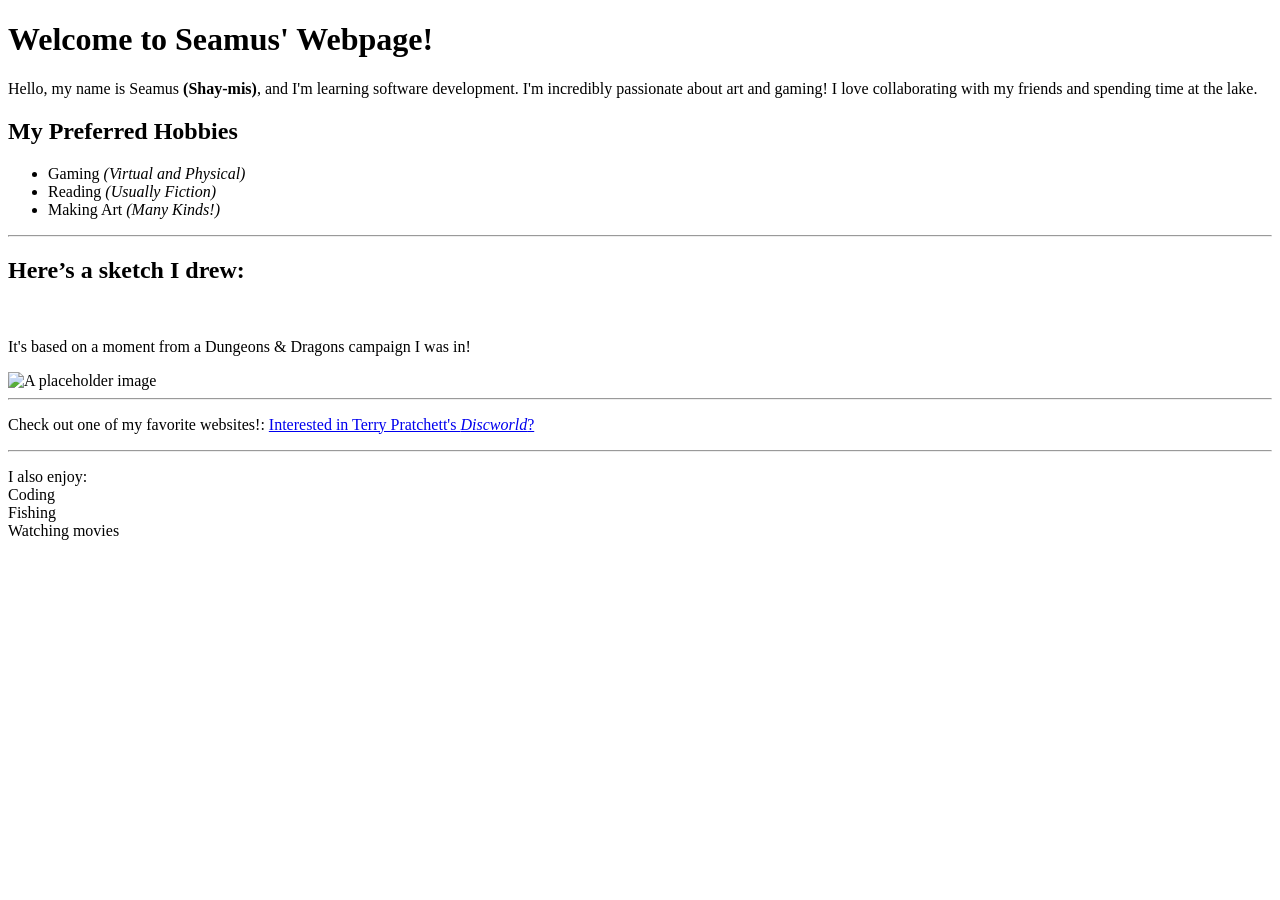
==== index.html @ 5c61b246 "Add files via upload" ====
<!DOCTYPE html>
<html>
<head>
    <meta charset="UTF-8" />
    <title>title</title>
</head>
<body>
    <h1>Welcome to Seamus' Webpage!</h1>
    <p>Hello, my name is Seamus <strong>(Shay-mis)</strong>, and I'm learning software development. I'm incredibly passionate about art and gaming! I love collaborating with my friends and spending time at the lake.</p>
    <h2>My Preferred Hobbies</h2> <ul> <li>Gaming <em>(Virtual and Physical)</em></li> <li>Reading <em>(Usually Fiction)</em></li> <li>Making Art <em>(Many Kinds!)</em></li></ul>
    <hr>
    <h2>Here’s a sketch I drew:</h2> <br> <p> It's based on a moment from a Dungeons & Dragons campaign I was in!</p> <img src="https://media.discordapp.net/attachments/886178938005622786/1248844467813748746/Before_Impact.jpg?ex=6856d2cb&is=6855814b&hm=9385c8012977789c869b02b0530579d34fd9028575b749595bc51ebc59bd146f&=&format=webp&width=486&height=864" alt="A placeholder image"> 
    <hr> 
    <p>Check out one of my favorite websites!: <a href="https://www.discworldemporium.com/reading-order/" target="_blank">Interested in Terry Pratchett's <em>Discworld</em>?</a></p> 
    <hr>
    <p>I also enjoy:<br>Coding<br>Fishing<br>Watching movies</p> 

</body>
</html>
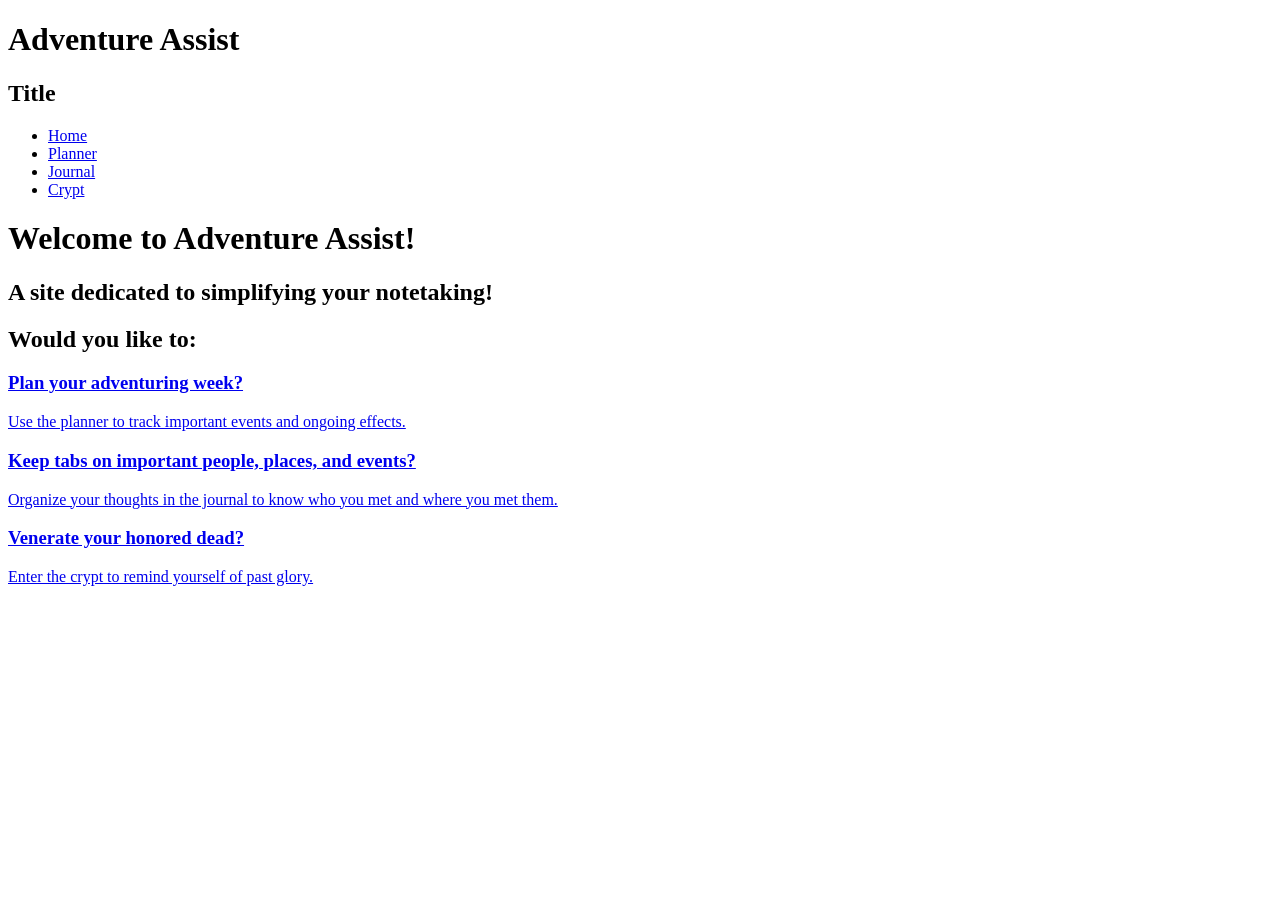
==== commit 895b010a: "Update index.html for Adventure Assist Replaced the old content with a new structure for the Adventu" ====
--- a/index.html
+++ b/index.html
@@ -1,19 +1,69 @@
 <!DOCTYPE html>
-<html>
+<html lang="en">
+
 <head>
-    <meta charset="UTF-8" />
-    <title>title</title>
+   <meta charset="utf-8">
+   <link rel="stylesheet" href="styles.css">
+
+   <title>Home</title>
+
 </head>
+
 <body>
-    <h1>Welcome to Seamus' Webpage!</h1>
-    <p>Hello, my name is Seamus <strong>(Shay-mis)</strong>, and I'm learning software development. I'm incredibly passionate about art and gaming! I love collaborating with my friends and spending time at the lake.</p>
-    <h2>My Preferred Hobbies</h2> <ul> <li>Gaming <em>(Virtual and Physical)</em></li> <li>Reading <em>(Usually Fiction)</em></li> <li>Making Art <em>(Many Kinds!)</em></li></ul>
-    <hr>
-    <h2>Here’s a sketch I drew:</h2> <br> <p> It's based on a moment from a Dungeons & Dragons campaign I was in!</p> <img src="https://media.discordapp.net/attachments/886178938005622786/1248844467813748746/Before_Impact.jpg?ex=6856d2cb&is=6855814b&hm=9385c8012977789c869b02b0530579d34fd9028575b749595bc51ebc59bd146f&=&format=webp&width=486&height=864" alt="A placeholder image"> 
-    <hr> 
-    <p>Check out one of my favorite websites!: <a href="https://www.discworldemporium.com/reading-order/" target="_blank">Interested in Terry Pratchett's <em>Discworld</em>?</a></p> 
-    <hr>
-    <p>I also enjoy:<br>Coding<br>Fishing<br>Watching movies</p> 
+
+   <header>
+
+      <h1>Adventure Assist</h1>
+      <h2 id="pagetitle">Title</h2>
+
+   </header>
+      
+   <nav>
+      <ul>
+         <li><a href="index.html">Home</a></li>
+         <li><a href="planner.html">Planner</a></li>
+         <li><a href="journal.html">Journal</a></li>
+         <li><a href="crypt.html">Crypt</a></li>
+      </ul>
+   </nav>
+
+
+<main>
+   <hgroup>
+   <h1 class="intro">Welcome to Adventure Assist!</h1>
+   <h2 class="tagline">A site dedicated to simplifying your notetaking!</h2>
+   </hgroup>
+
+   <h2>Would you like to:</h2>
+
+   <div class="box">
+
+   
+   <a href="planner.html">
+      <div class="pagebutton" id="planbutton">
+         <h3>Plan your adventuring week?</h3>
+         <p>Use the planner to track important events and ongoing effects.</p>
+      </div>
+   </a>
+
+   <a href="journal.html">
+      <div class="pagebutton" id="journalbutton">
+      <h3>Keep tabs on important people, places, and events?</h3>
+      <p>Organize your thoughts in the journal to know who you met and where you met them.</p>
+      </div>
+   </a>
+
+   <a href="crypt.html">
+      <div class="pagebutton" id="cryptbutton">
+         <h3>Venerate your honored dead?</h3>
+         <p>Enter the crypt to remind yourself of past glory.</p>
+      </div>
+   </a>
+
+   </div>
+
+</main>
 
 </body>
-</html>+
+</html>
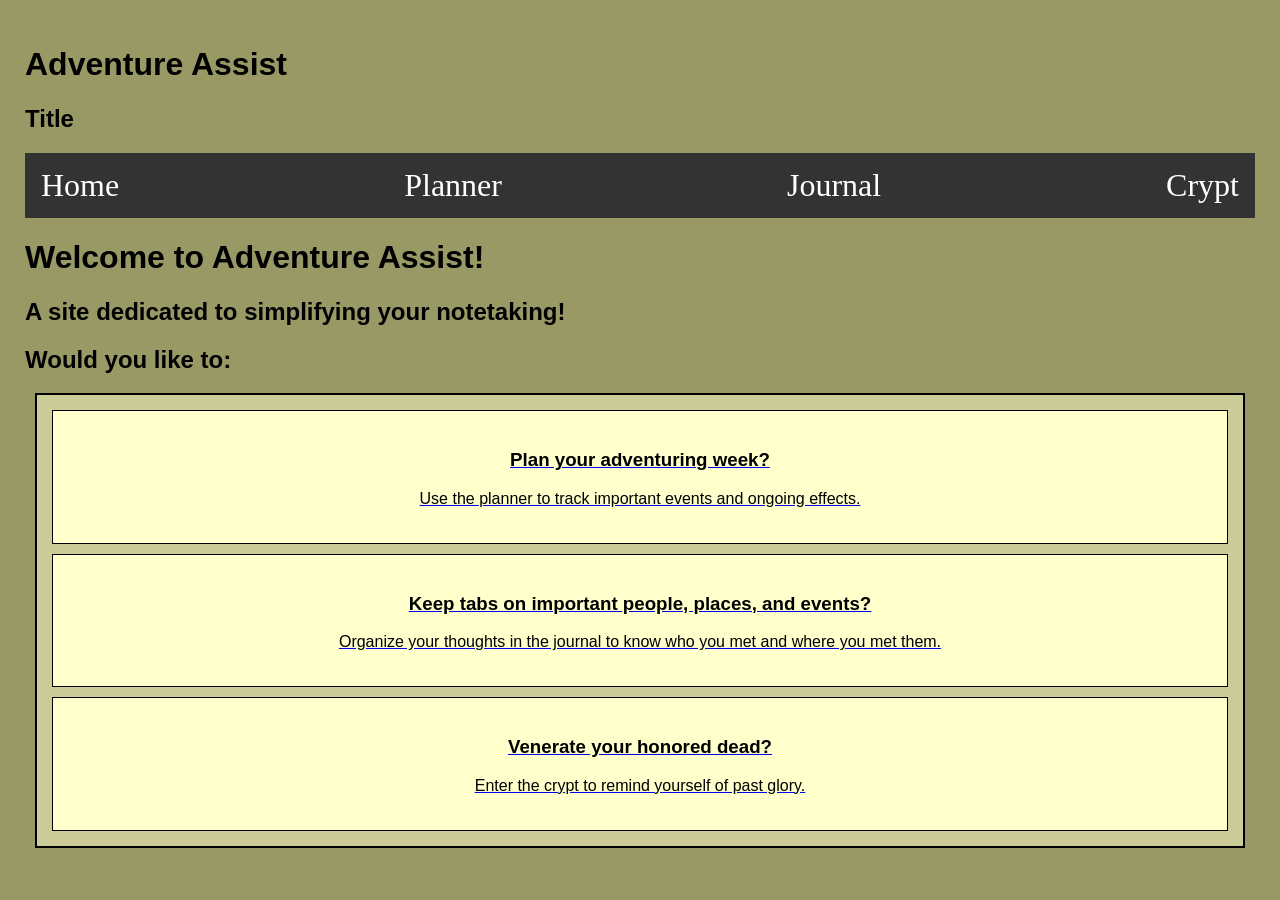
==== commit d8f00d21: "Add files via upload" ====
--- a/index.html
+++ b/index.html
@@ -66,4 +66,4 @@
 
 </body>
 
-</html>
+</html>
--- a/styles.css
+++ b/styles.css
@@ -0,0 +1,89 @@
+body {
+    font-family: Arial, sans-serif;
+    margin: 5px;
+    padding: 20px;
+    background-color: #999966;
+}
+
+.newbutton {
+    background-color: #4CAF50;
+    border: none;
+    color: white;
+    padding: 15px 32px;
+    text-align: center;
+    text-decoration: none;
+    display: inline-block;
+    font-size: 16px;
+    margin: 4px 2px;
+    cursor: pointer;
+}
+
+
+.newbutton:hover {
+    background-color: #236927;
+}
+
+.box {
+    border: 2px solid black;
+    padding: 10px;
+    margin: 10px;
+    display: flex;
+    flex-direction: column;
+    background-color: #cccc99;
+}
+
+.box > a {
+    border: 1px solid black;
+    padding: 5px;
+    margin: 5px;
+    background-color: #ffffcc;
+
+}
+
+.entrybox {
+    border: 2px solid black;
+    padding: 10px;
+    margin: 10px;
+    float: inline;
+}
+
+nav {
+    background-color: #333;
+    overflow: hidden;
+}
+
+nav ul {
+    display: flex;
+    justify-content: space-between;
+    align-items: center;
+    list-style-type: none;
+    margin: 0;
+    padding: 0;
+    font-family:'Times New Roman', Times, serif;
+    font-size: 2rem;
+}
+
+nav ul li {
+    float: left;
+}
+
+nav ul li a {
+    display: block;
+    color: white;
+    text-align: center;
+    padding: 14px 16px;
+    text-decoration: none;
+}
+
+nav ul li a:hover {
+    background-color: #111;
+}
+
+.pagebutton {
+    border: black;
+    display: block;
+    color: #000000;
+    text-align: center;
+    padding: 14px 16px;
+    text-decoration: none;
+}
